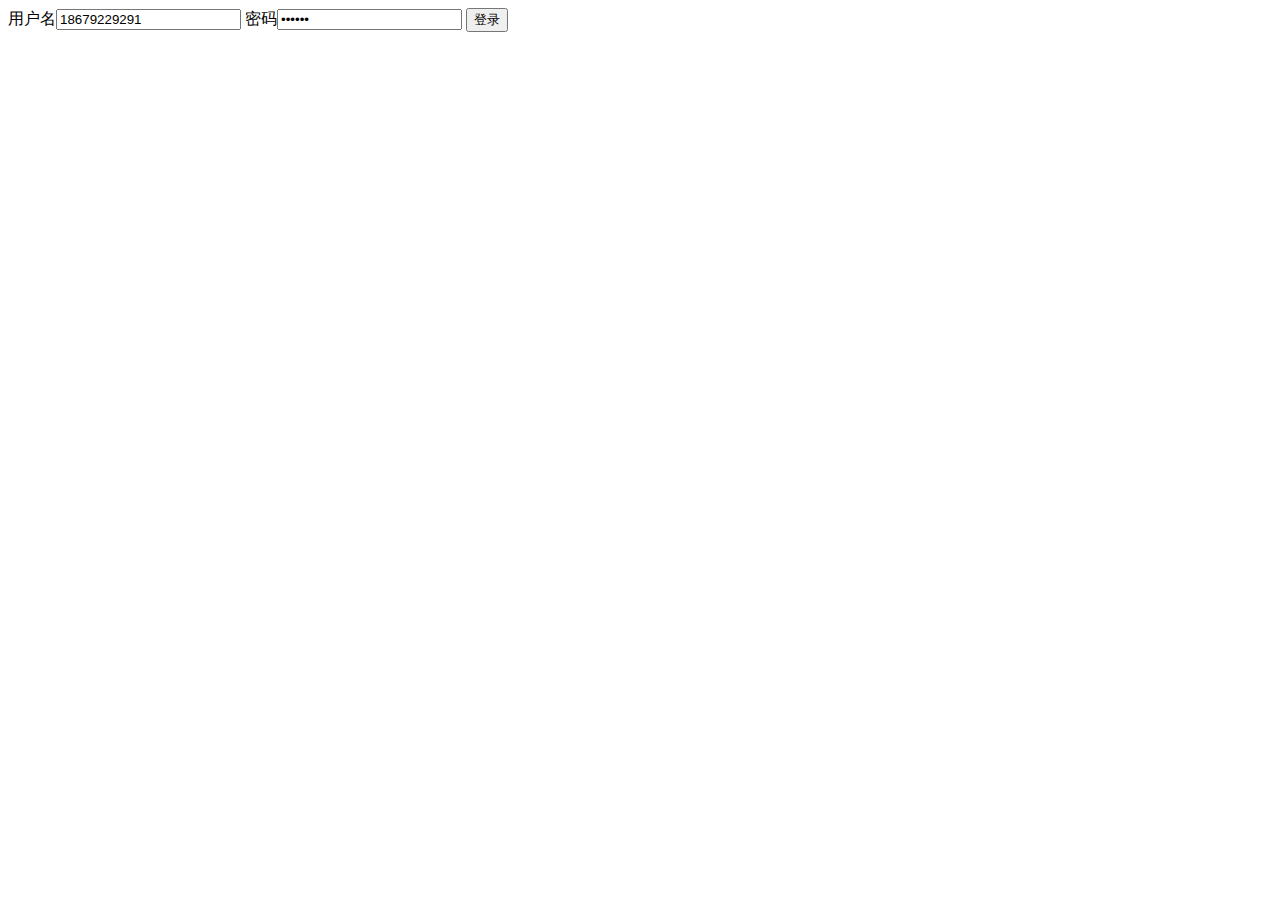
==== WebContent/index.htm @ 5d7a242f "pinan xiaoqu" ====
<!DOCTYPE html>
<html>
<head>
<meta charset="UTF-8">
<title>Insert title here</title>
</head>
<body>
<form action="user/Login" method="post">
用户名<input type="text" name="phone" value="18679229291"/>
密码<input type="password" name="password" value="123456"/>
<input type="submit" value="登录"/>
</form>
<br>

</body>
</html>
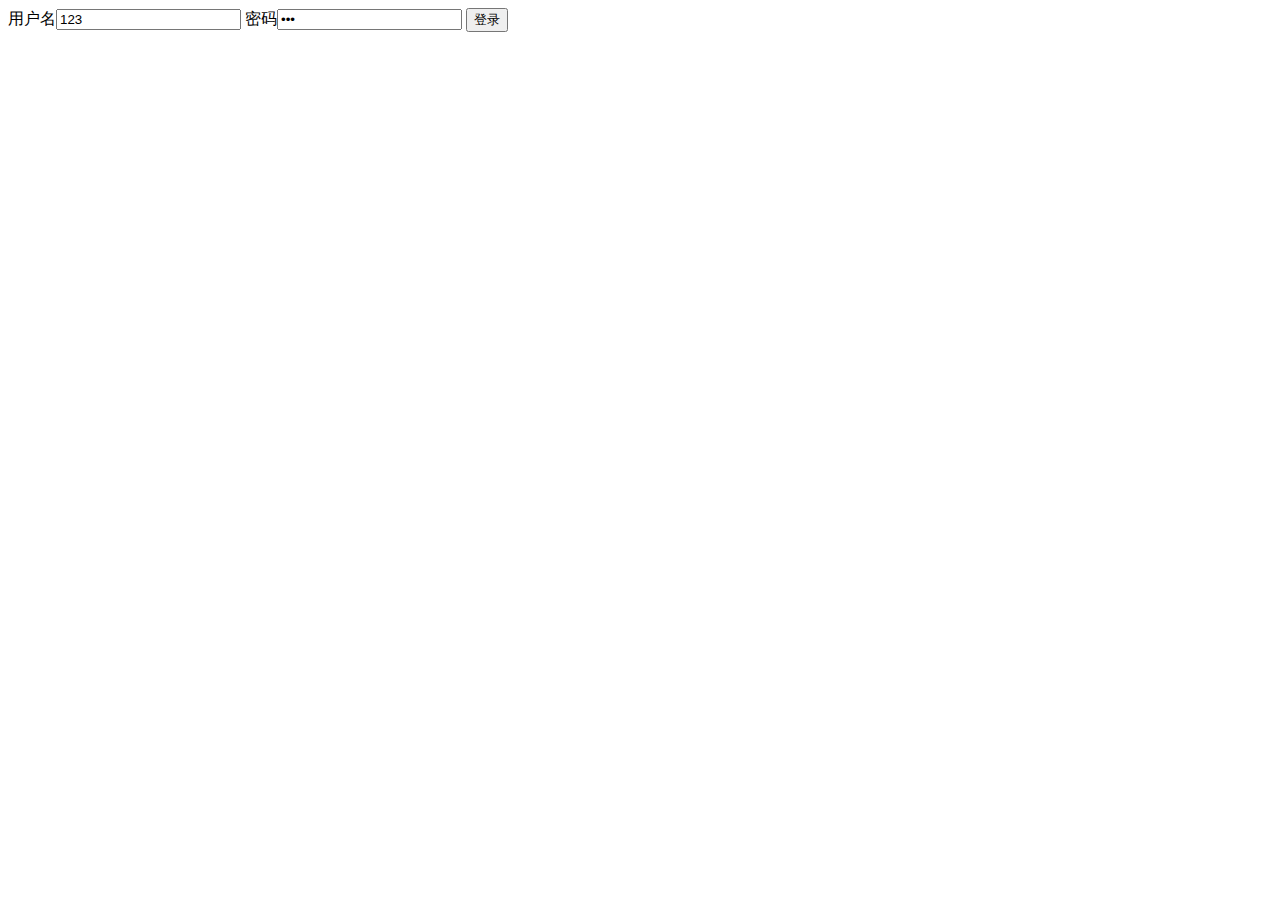
==== commit da9364a3: "update" ====
--- a/WebContent/index.htm
+++ b/WebContent/index.htm
@@ -6,8 +6,8 @@
 </head>
 <body>
 <form action="user/Login" method="post">
-用户名<input type="text" name="phone" value="18679229291"/>
-密码<input type="password" name="password" value="123456"/>
+用户名<input type="text" name="phone" value="123"/>
+密码<input type="password" name="password" value="123"/>
 <input type="submit" value="登录"/>
 </form>
 <br>
